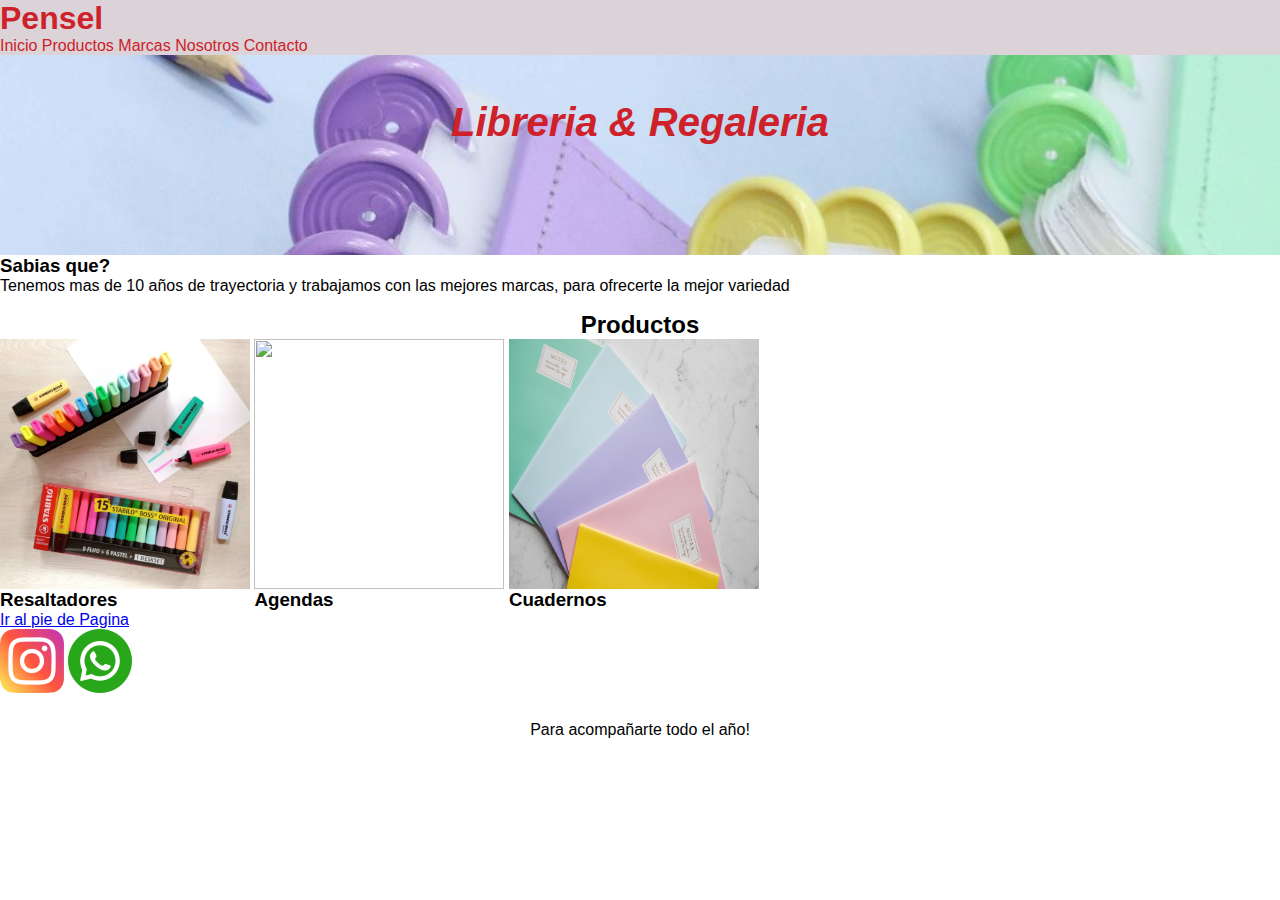
==== index.html @ 5a226d90 "commite" ====
<!DOCTYPE html>
<html lang="en">
<head>
    <meta charset="UTF-8">
    <meta http-equiv="X-UA-Compatible" content="IE=edge">
    <meta name="viewport" content="width=device-width, initial-scale=1.0">
    <link rel="stylesheet" href="./css/style.css">
    <title>Pensel✨</title>
</head>
<body>
    <header>
        <h1>Pensel</h1>
        <nav>
            <ul class="menu">
                <li><a href="./index.html">Inicio</a></li>
                <li><a href="./pages/productos.html">Productos</a></li>
                <li><a href="./pages/marcas.html">Marcas</a></li>
                <li><a href="./pages/nosotros.html">Nosotros</a></li>
                <li><a href="./pages/contacto.html">Contacto</a></li>
            </ul>
       
        </nav>
    </header>
 <main>
    <section class="hero">
        <div>
            <h1>Libreria & Regaleria</h1>
            <p>Para acompañarte todo el año!</p>
         </div>
    </section>
    <section class= "historia">
        <h3> Sabias que?</h3>
        <p>Tenemos mas de 10 años de trayectoria y trabajamos con las mejores marcas, para ofrecerte la mejor variedad</p>

    </section>
    <!--Section con tres productos ofrecidos-->
        <section class= "productos"> 
            <h2>Productos</h2>
           <div>
               <img src="./img/Desk Set x15.jpg" alt="">
               <h3>Resaltadores <h3/>
           </div>
           <div>
               <img src="img/neo_15x21.jpg" alt="">
               <h3>Agendas</h3>
           </div>
           <div>
               <img src="./img/DSC_0839.JPG" alt="">
               <h3>Cuadernos</h3>
           </div>
       </section>

 <a href="#piedepagina""> Ir al pie de Pagina</a>
 </main>
<footer id ="piedepagina">
    <a href="https://www.instagram.com/pensel.store/"><img src="./img/instagram.png" alt="Instagram"></a>
    <a href="https://api.whatsapp.com/message/JKLVFWEQTABVE1?autoload=1&app_absent=0"><img src="./img/whatsapp (1).png" alt="Whats App"></a>

</footer>
    
</body>
</html>
---- css/style.css ----
@import url('https://fonts.googleapis.com/css2? family= Lato:wght@700 & family= Roboto:wght@300 & display=swap');
*{
    margin: 0;
    padding:0;
}

header h1 {
    color:#CE212A;
}

header{
    background-color:#DBD3D8;
    }

 header nav ul li{
        display:inline-block;
    }
header nav ul {
    list-style:none;
    }
header nav ul li a{
        text-decoration:none;
        color:#CE212A;
        font-family:'Lato', sans-serif;
    }

header nav ul li a:hover{
    color: #F7EE7F
}
    
    .hero {
        max-width: 100%;
        background-image: url(../img/minis.jpeg);
        width: 100%;
        height: 200px;
        background-size: cover;
        background-attachment: fixed;
    }
    .hero div h1{
        text-align: center;
        padding-top: 45px;
        color:#CE212A;
        font-size: 40px;
        font-style: italic;
    }
    .hero div p {
        text-align: center;
        padding-top: 45%;
       }
    
       .productos div{
        display: inline-block;
    }
    
    .productos div img{
        width: 250px;
        height: 250px;
    }
    

    main section h2 {
    text-align: center;
    font-weight: bold;
    margin-top: 1rem;
    animation-duration: 1s;
    animation-iteration-count: 1;
    }
    
    /*-------Contacto--------*/
    .contactanos {
    text-align: center;
    font-weight: bold;
    margin-top: 1rem;
    animation-duration: 1s;
    animation-iteration-count: 1;
    }
    .contestamos {
        font-size: 1.2rem;
        text-align: center;
        margin: 10px 8px 15px 8px;
        margin-top: 0;
        margin-bottom: 1rem;
    }
    .formularioContacto {
        display: flex;
        flex-direction: column;
        width: 50;
        text-align: center;
        margin: 1rem 4rem 1rem 0;
        padding: 1.2rem;
        border: #CE212A solid 1px;
        border-radius: 1rem;
        background-color: #CE212A;
        color: white;
        *, ::after, ::before {
            box-sizing: border-box;

        }
    }
    
    * {
        margin: 0;
        padding: 0;
    }
    *, ::after, ::before {
        box-sizing: border-box;
    }
    user agent stylesheet
    form {
        display: block;
        margin-top: 0em;
    }
    body {
        font-family: "fira sans", sans-serif;
    }
    .campo {
        margin: 6px 0;
        padding: 9px;
        border-radius: 5px;
    }

    /*--------Marcas---------*/
    .marcas {
        display: flex;
        flex-flow: column nowrap;
        align-items: center;
        width: 100%;
    }
    .marcas {
        text-align: center;
        font-weight: bold;
        margin-top: 1rem;
        animation-duration: 1s;
        animation-iteration-count: 1;
    }

    @media (max-width: 600px) {
        .facet_sidebarmonospace {
          display: none;
        }
      }

.imgmarcas{
    width: 15rem;
    margin: 1rem;
    grid-area: imgmarcas;
    animation-duration: 2s;
    animation-iteration-count: 1;
}
.animate__flipInX {
    -webkit-backface-visibility: visible!important;
    backface-visibility: visible!important;
    -webkit-animation-name: flipInX;
    animation-name: flipInX;
}

img, svg {
    vertical-align: middle;
}
* {
    margin: 0;
    padding: 0;
}
*, ::after, ::before {
    box-sizing: border-box;
}

grid
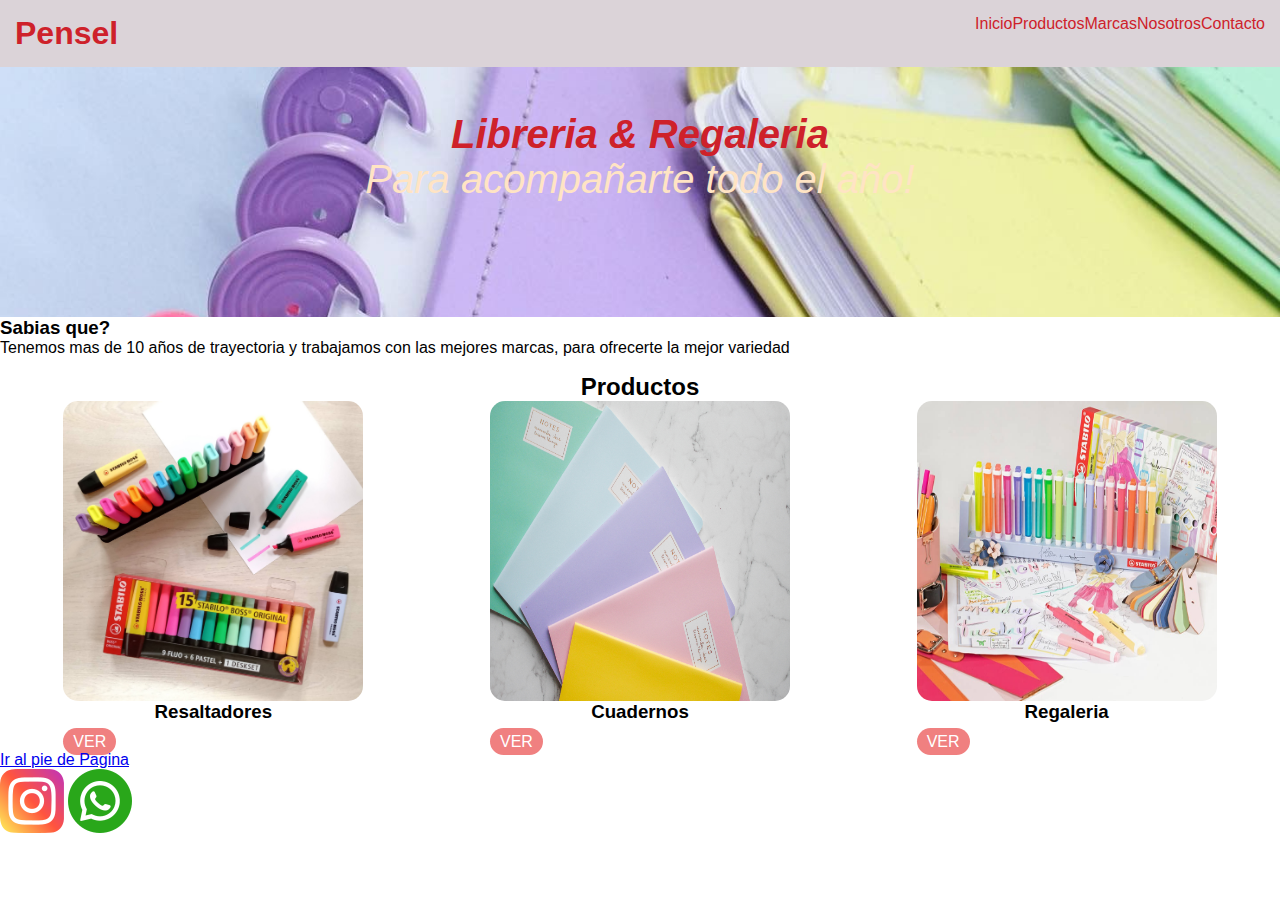
==== commit cc4ecb81: "primer commit" ====
--- a/index.html
+++ b/index.html
@@ -13,10 +13,10 @@
         <nav>
             <ul class="menu">
                 <li><a href="./index.html">Inicio</a></li>
-                <li><a href="./pages/productos.html">Productos</a></li>
-                <li><a href="./pages/marcas.html">Marcas</a></li>
-                <li><a href="./pages/nosotros.html">Nosotros</a></li>
-                <li><a href="./pages/contacto.html">Contacto</a></li>
+                <li><a href="./pages/productos.html"> Productos</a></li>
+                <li><a href="./pages/marcas.html"> Marcas</a></li>
+                <li><a href="./pages/nosotros.html"> Nosotros</a></li>
+                <li><a href="./pages/contacto.html"> Contacto</a></li>
             </ul>
        
         </nav>
@@ -36,21 +36,27 @@
     <!--Section con tres productos ofrecidos-->
         <section class= "productos"> 
             <h2>Productos</h2>
-           <div>
-               <img src="./img/Desk Set x15.jpg" alt="">
-               <h3>Resaltadores <h3/>
-           </div>
-           <div>
-               <img src="img/neo_15x21.jpg" alt="">
-               <h3>Agendas</h3>
-           </div>
-           <div>
-               <img src="./img/DSC_0839.JPG" alt="">
-               <h3>Cuadernos</h3>
-           </div>
+            <div class="productos.contenedor">
+                <div>
+                    <img src="./img/Desk Set x15.jpg" alt="">
+                    <h3>Resaltadores</h3>
+                    <a href="./pages/productos.html">VER</a>
+                </div>
+                <div>
+                    <img src="./img/DSC_0839.JPG" alt="">
+                    <h3>Cuadernos</h3>
+                    <a href="./pages/productos.html">VER</a>
+                </div>
+                <div>
+                    <img src="./img/5064 estuche x 18 Swing Cool.jpg" alt="">
+                    <h3>Regaleria</h3>
+                    <a href="./pages/productos.html">VER</a>
+                </div>
+            </div>
+         
        </section>
 
- <a href="#piedepagina""> Ir al pie de Pagina</a>
+ <a href="#piedepagina"> Ir al pie de Pagina</a>
  </main>
 <footer id ="piedepagina">
     <a href="https://www.instagram.com/pensel.store/"><img src="./img/instagram.png" alt="Instagram"></a>
--- a/css/style.css
+++ b/css/style.css
@@ -1,22 +1,29 @@
+* {
+    margin: 0;
+    padding: 0;
+    box-
+}
 
 @import url('https://fonts.googleapis.com/css2? family= Lato:wght@700 & family= Roboto:wght@300 & display=swap');
 *{
     margin: 0;
     padding:0;
-}
-
+    -moz-box-sizing: ;
+}
 header h1 {
     color:#CE212A;
 }
 
 header{
     background-color:#DBD3D8;
-    }
-
- header nav ul li{
-        display:inline-block;
-    }
+    display: flex;
+    justify-content: space-between;
+    position: sticky;
+    padding: 15px ;
+    }
+
 header nav ul {
+    display: flex;
     list-style:none;
     }
 header nav ul li a{
@@ -29,36 +36,80 @@
     color: #F7EE7F
 }
     
-    .hero {
+   .hero {
         max-width: 100%;
         background-image: url(../img/minis.jpeg);
         width: 100%;
-        height: 200px;
+        height: 250px;
         background-size: cover;
         background-attachment: fixed;
-    }
-    .hero div h1{
+        background-position: center ;
+    
+    }
+    .hero div h1 {
         text-align: center;
         padding-top: 45px;
         color:#CE212A;
         font-size: 40px;
         font-style: italic;
     }
+    .hero div p{
+        text-align: center;
+        padding-top: 45px;
+        color:#CE212A;
+        font-size: 40px;
+        font-style: italic;
+        color: bisque;
+    }
+
     .hero div p {
         text-align: center;
-        padding-top: 45%;
+        padding-top: 0;
        }
     
-       .productos div{
-        display: inline-block;
-    }
-    
+    .productos > div{
+        display: flex;
+        justify-content: space-around;
+        align-items: center;
+    }
+
+
+    .productos .productos-contenedor div{
+        text-align: center;
+        border: 1px solid black;
+        height: 360px;
+        width: 250px;
+        border-radius: 15px;
+        box-shadow: 10px 10px 27px -4px rgba(0,0,0,0.75);
+        }
+    
+    .productos .productos-contenedor h3{
+      text text-align: center;
+    }
+
+
+
     .productos div img{
-        width: 250px;
-        height: 250px;
-    }
-    
-
+        width: 300px;
+        height: 300px;
+        border-radius: 15px;
+    }
+    /*Para despegarlo de la foto*/
+    .productos div h3{
+        margin-bottom: 10px;
+        text-align: center;
+    }
+    
+    .productos div a{
+    text-decoration: none; 
+    text-align: center;
+    background-color: lightcoral;  
+    color: white;  
+    padding: 5px 10px 5px 10px; 
+    border-radius: 19px;
+    }
+
+    /*--------position--------*/
     main section h2 {
     text-align: center;
     font-weight: bold;
@@ -99,10 +150,7 @@
         }
     }
     
-    * {
-        margin: 0;
-        padding: 0;
-    }
+  
     *, ::after, ::before {
         box-sizing: border-box;
     }
@@ -121,11 +169,10 @@
     }
 
     /*--------Marcas---------*/
-    .marcas {
-        display: flex;
-        flex-flow: column nowrap;
-        align-items: center;
-        width: 100%;
+    .imgmarcas .column {
+      display: flex;
+      height: 180px;
+      width: 180px;
     }
     .marcas {
         text-align: center;
@@ -148,20 +195,11 @@
     animation-duration: 2s;
     animation-iteration-count: 1;
 }
-.animate__flipInX {
-    -webkit-backface-visibility: visible!important;
-    backface-visibility: visible!important;
-    -webkit-animation-name: flipInX;
-    animation-name: flipInX;
-}
 
 img, svg {
     vertical-align: middle;
 }
-* {
-    margin: 0;
-    padding: 0;
-}
+
 *, ::after, ::before {
     box-sizing: border-box;
 }
